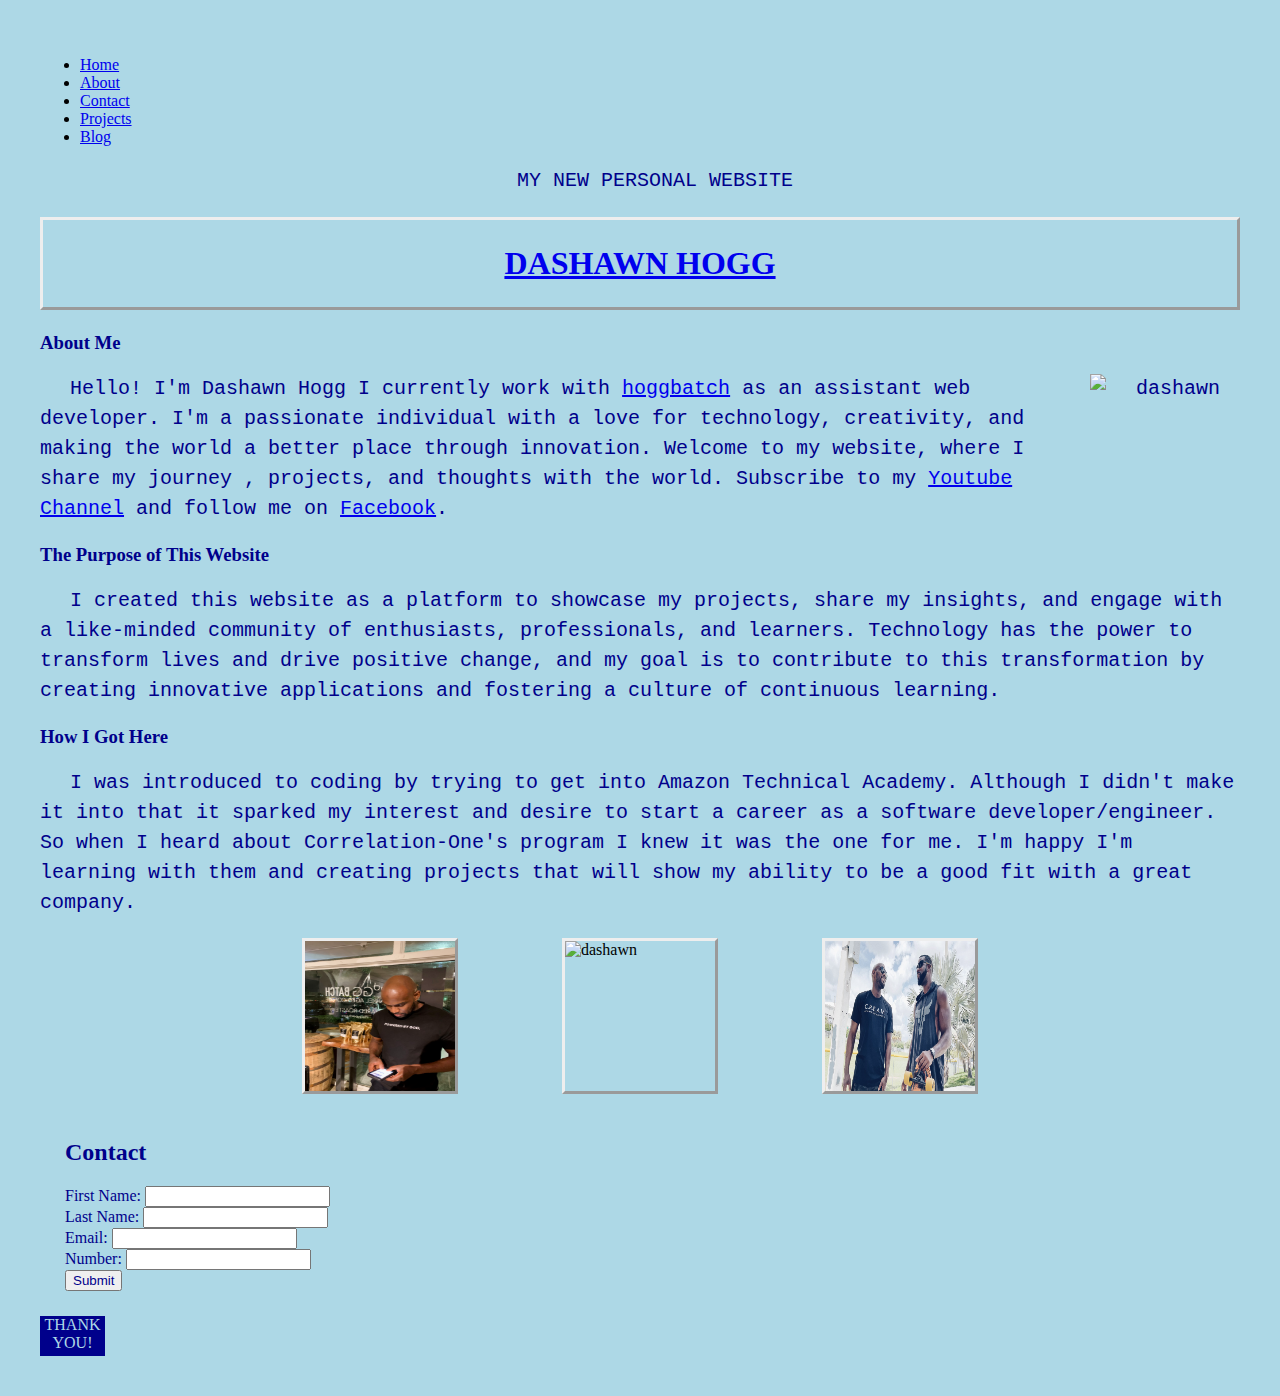
==== index.html @ 5b806e68 "initial commit" ====
<!DOCTYPE html>
<html>

<head>
    <meta name="Dashawn's Personal webpage" content="Learn about Dashawn's journey as a software develepor and talk coffee">
  <meta <meta name="viewport" content="width=device-width, initial-scale=1.0">
  <style>
    img {
      float: right;
    }
  </style>
  <title>My personal page</title>
  <link rel="stylesheet" href="css/style.css">
</head>

<body style="background-color:lightblue;">
    <ul>
        <li><a href="mywebsite.html">Home</a></li>
      <li><a href="about.html">About</a></li>
      <li><a href="contact.html">Contact</a></li>
      <li><a href="projects.html">Projects</a></li>
      <li><a href="blog.html">Blog</a></li>
    </ul>
  <header>
    <p style="text-align:center; color:darkblue;"> MY NEW PERSONAL WEBSITE </p>
    <h1 class="border"><a href="https://www.linkedin.com/in/dashawn-hogg" class="name">DASHAWN HOGG</a></h1>
  </header>
  <div>
    <main style="background-color:lightblue;">
      <h3>About Me</h3>
      <p><img src="IMG_2458.JPG" alt="dashawn" style="width:150px; 
  height:150px;"> Hello! I'm Dashawn Hogg I currently work with <a href="https://www.hoggbatch.com/" class="hover">hoggbatch</a> as an assistant web developer. I'm a passionate individual with a love for technology, creativity, and making the world a better place through innovation. Welcome to my website, where I share my journey , projects, and thoughts with the world. Subscribe to my <a href="https://youtube.com/@hoggbatchcoffee7848" class="hover">Youtube Channel</a> and follow me on <a href="https://www.facebook.com/dashawn.hogg.39?mibextid=LQQJ4d" class="hover">Facebook</a>.</p>
      <h3> The Purpose of This Website </h3>
      <p> I created this website as a platform to showcase my projects, share my insights, and engage with a like-minded community of enthusiasts, professionals, and learners. Technology has the power to transform lives and drive positive change, and my goal is to contribute to this transformation by creating innovative applications and fostering a culture of continuous learning. </p>
      <h3> How I Got Here </h3>
      <p> I was introduced to coding by trying to get into Amazon Technical Academy. Although I didn't make it into that it sparked my interest and desire to start a career as a software developer/engineer. So when I heard about Correlation-One's program I knew it was the one for me. I'm happy I'm learning with them and creating projects that will show my ability to be a good fit with a great company. </p>
    </main>
    <div class="grid-container">
      <div class="grid-item"><img src="IMG_2471.JPG" alt="dashawn" style="width:150px; 
  height:150px;"></div>
      <div class="grid-item"><img src="IMG_E2472.JPG" alt="dashawn" style="width:150px; 
  height:150px;"></div>
      <div class="grid-item"><img src="IMG_2497.JPG" alt="dashawn" style="width:150px; 
  height:150px;"></div>
    </div>
    <footer>
      <h2>Contact</h2>
      <label for="fname">First Name:</label>
      <input type="text" id="fname"> <br>
      <label for="lname">Last Name:</label>
      <input type="text" id="lname"><br>
      <label for="email">Email:</label>
      <input type="text" id="email"><br>
      <label for="number">Number:</label>
      <input type="tel" id="number"><br>
      <input type="submit" style="color: darkblue;">
    </footer>
  </div>
  <div class="animated-div">THANK YOU!</div>
</body>

</html>
---- css/style.css ----
h3 {
    color: darkblue;
  }
  
  body {
    padding: 2.5%;
  }
  
  p {
    color: darkblue;
    font-family: 'Courier New', Courier, monospace;
    text-indent: 30px;
  }
  
  footer {
    color: darkblue;
    text-align: left;
    padding: 25px;
  }
  
  .grid-container {
    display: grid;
    grid-template-columns: 20% 20% 20%;
    grid-column-gap: 20px;
    grid-row-gap: 20px;
    place-items: center;
    justify-content: center;
  }
  
  .border {
    text-align: center;
    color: darkblue;
    border-style: outset;
    padding: 25px;
  }
  
  .grid-item {
    border-style: outset;
  }
  
  .hover:hover {
    background: darkblue;
    color: lightblue;
    transition: all 0.5s ease-out;
  }
  
  .name:hover {
    background: darkblue;
    color: lightblue;
    transition: all 0.5s ease-out;
    animation: slide-transform 15s infinite;
  }
  
  @media (min-width: 600px) {
    p {
      font-size: 1rem;
    }
  }
  
  .animated-div {
    text-align: center;
    width: 65px;
    height: 40px;
    background-color: darkblue;
    COLOR: lightblue;
    animation: slide-transform 15s infinite;
  }
  
  @keyframes slide-transform {
    0% {
      transform: translateX(0);
    }
  
    50% {
      transform: translateX(80vw);
    }
  
    100% {
      transform: translateX(0);
    }
  }
  
    @media (min-width: 600px) {
      p {
        font-size: 1.25rem;
        line-height: 1.5;
      }
    }
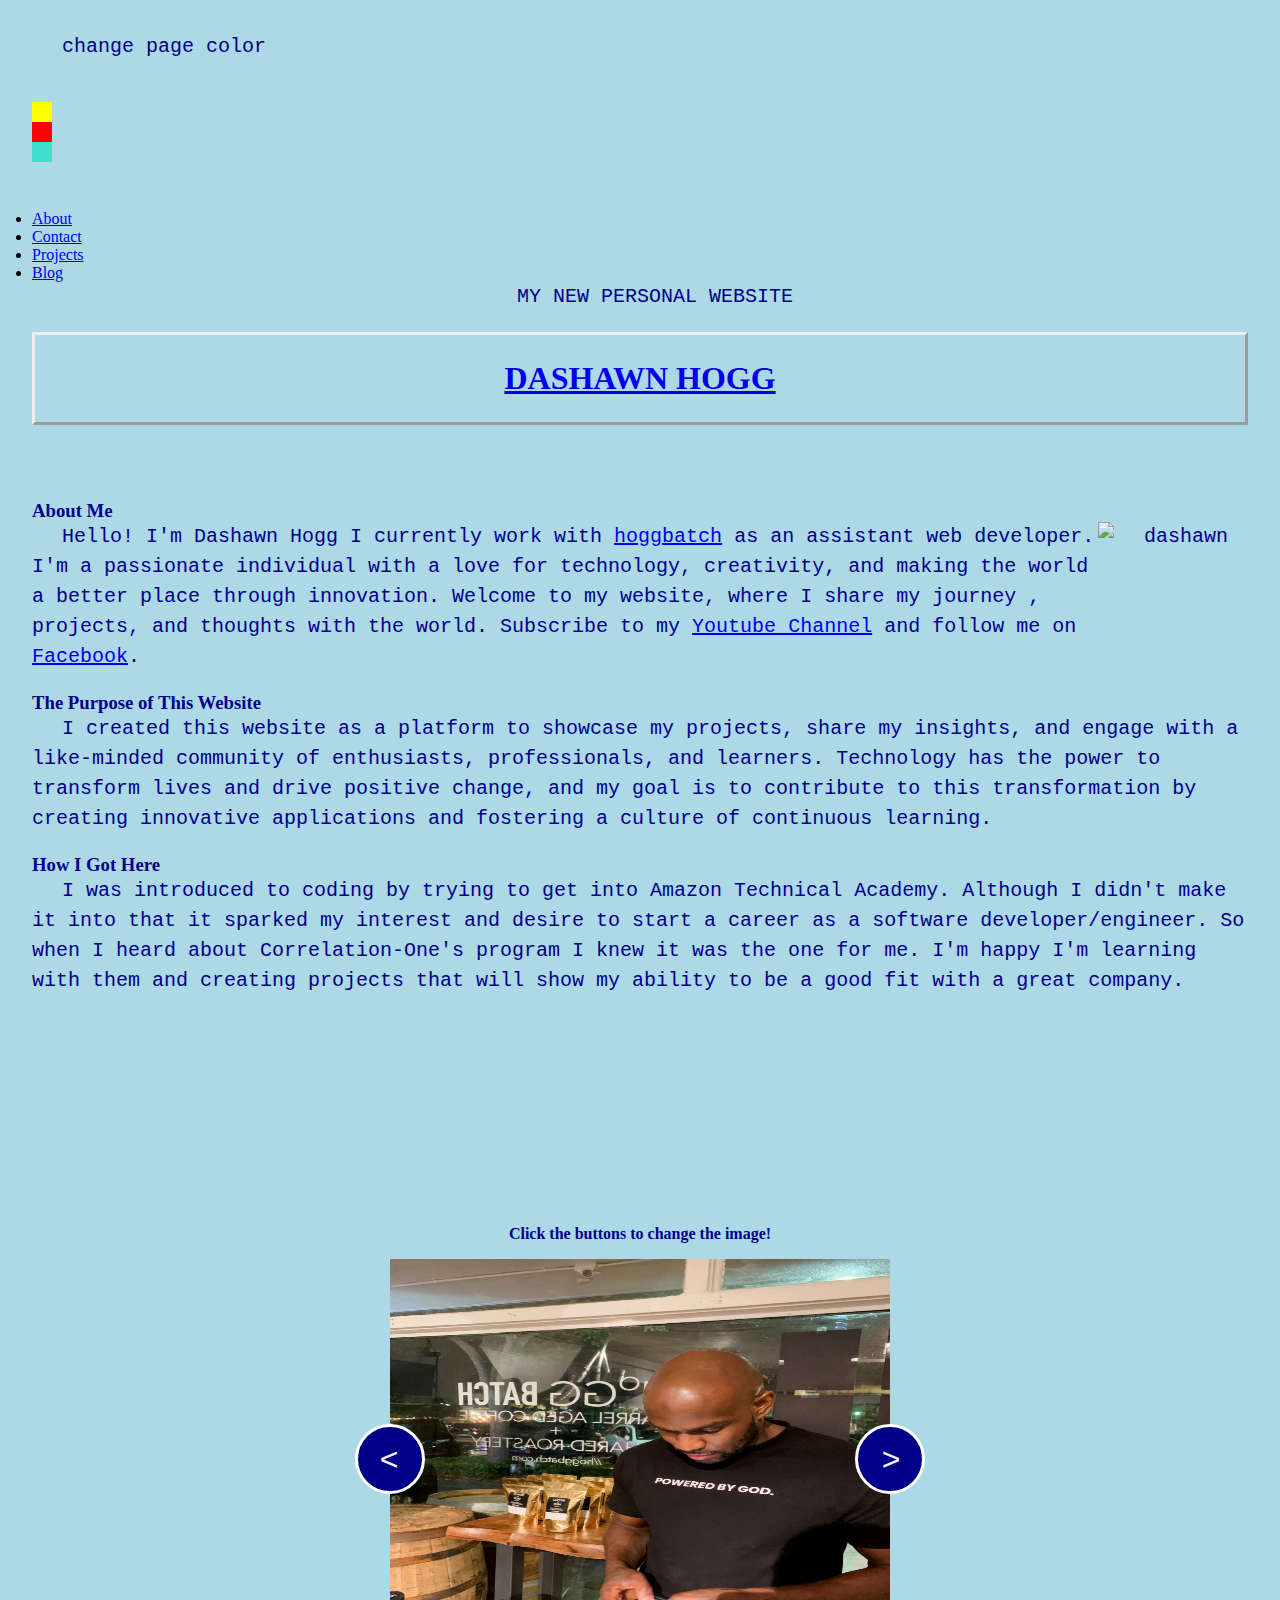
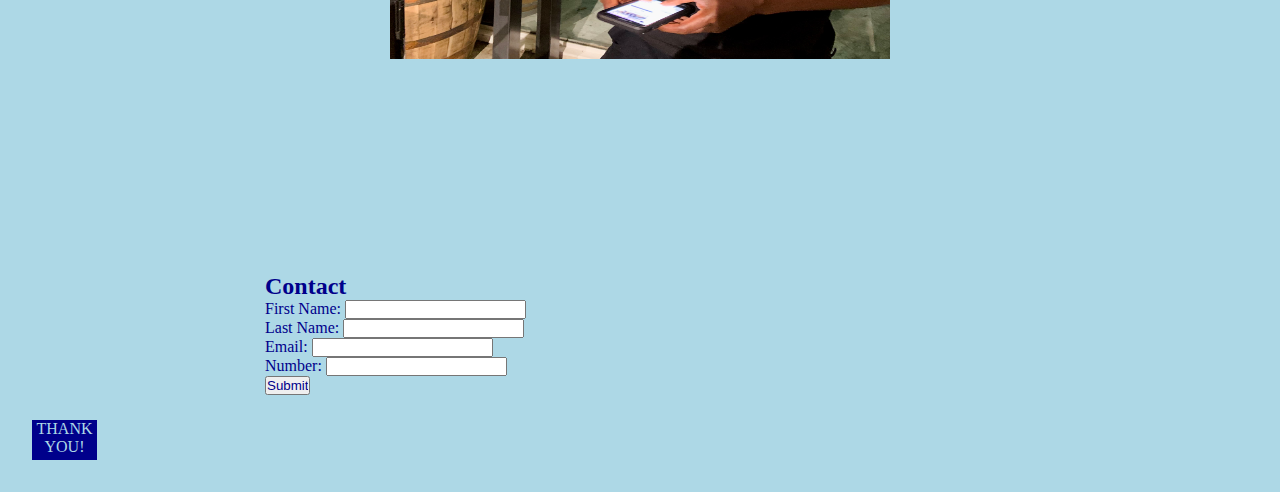
==== commit 4f5d4834: "project 10" ====
--- a/index.html
+++ b/index.html
@@ -3,46 +3,89 @@
 
 <head>
     <meta name="Dashawn's Personal webpage" content="Learn about Dashawn's journey as a software develepor and talk coffee">
-  <meta <meta name="viewport" content="width=device-width, initial-scale=1.0">
+  <meta name="viewport" content="width=device-width, initial-scale=1.0">
   <style>
     img {
       float: right;
     }
   </style>
   <title>My personal page</title>
-  <link rel="stylesheet" href="css/style.css">
+  <link rel="stylesheet" href="style.css">
 </head>
+<div>
+<body style="background-color:lightblue;"  id="changecolor" >
+  
+  <div>
+    <p >change page color</p>
+    <div id="lightblue" class="hoverlightblue" style="width: 20px; height: 20px; background-color: lightblue;"></div>
+    <div id="yellow" class="hoveryellow" style="width: 20px; height: 20px; background-color: yellow;"></div>
+    <div id="red" class="hoverred" style="width: 20px; height: 20px; background-color: red; "></div> 
+    <div id="turquoise" class="hoverturquoise" style="width: 20px; height: 20px; margin-bottom: 3rem; background-color: turquoise;"></div>  
+  </div>
+  </div>
 
-<body style="background-color:lightblue;">
-    <ul>
-        <li><a href="mywebsite.html">Home</a></li>
+ <div >
+   <ul>
       <li><a href="about.html">About</a></li>
       <li><a href="contact.html">Contact</a></li>
       <li><a href="projects.html">Projects</a></li>
       <li><a href="blog.html">Blog</a></li>
     </ul>
+
   <header>
-    <p style="text-align:center; color:darkblue;"> MY NEW PERSONAL WEBSITE </p>
-    <h1 class="border"><a href="https://www.linkedin.com/in/dashawn-hogg" class="name">DASHAWN HOGG</a></h1>
+    <p style="text-align:center;"> MY NEW PERSONAL WEBSITE </p>
+    <h1 class="border"><a href="https://www.linkedin.com/in/dashawn-hogg" >DASHAWN HOGG</a></h1>
   </header>
   <div>
-    <main style="background-color:lightblue;">
-      <h3>About Me</h3>
+    <main >
+      <h3 style="padding-top: 75px;">About Me</h3>
       <p><img src="IMG_2458.JPG" alt="dashawn" style="width:150px; 
   height:150px;"> Hello! I'm Dashawn Hogg I currently work with <a href="https://www.hoggbatch.com/" class="hover">hoggbatch</a> as an assistant web developer. I'm a passionate individual with a love for technology, creativity, and making the world a better place through innovation. Welcome to my website, where I share my journey , projects, and thoughts with the world. Subscribe to my <a href="https://youtube.com/@hoggbatchcoffee7848" class="hover">Youtube Channel</a> and follow me on <a href="https://www.facebook.com/dashawn.hogg.39?mibextid=LQQJ4d" class="hover">Facebook</a>.</p>
       <h3> The Purpose of This Website </h3>
       <p> I created this website as a platform to showcase my projects, share my insights, and engage with a like-minded community of enthusiasts, professionals, and learners. Technology has the power to transform lives and drive positive change, and my goal is to contribute to this transformation by creating innovative applications and fostering a culture of continuous learning. </p>
       <h3> How I Got Here </h3>
       <p> I was introduced to coding by trying to get into Amazon Technical Academy. Although I didn't make it into that it sparked my interest and desire to start a career as a software developer/engineer. So when I heard about Correlation-One's program I knew it was the one for me. I'm happy I'm learning with them and creating projects that will show my ability to be a good fit with a great company. </p>
-    </main>
-    <div class="grid-container">
-      <div class="grid-item"><img src="IMG_2471.JPG" alt="dashawn" style="width:150px; 
-  height:150px;"></div>
-      <div class="grid-item"><img src="IMG_E2472.JPG" alt="dashawn" style="width:150px; 
-  height:150px;"></div>
-      <div class="grid-item"><img src="IMG_2497.JPG" alt="dashawn" style="width:150px; 
-  height:150px;"></div>
+     </main>
+
+    
+  <!-- Image slider 1 -->
+
+  <div class="slidecontainer">
+<section class="item">
+  <div class="container2">
+    <div class="project-heading">
+      <h4 class="title">Click the buttons to change the image!</h4>
     </div>
+    <div id="slider">
+      <img src="IMG_2471.JPG" alt="Image 1">
+      <img src="IMG_2497.JPG" alt="Image 2">
+      <img src="IMG_E2472.JPG" alt="Image 3">
+      <img src="IMG_1632.jpg" alt="Image 4">
+      <img src="IMG_4640.jpg" alt="Image 5">
+      <img src="IMG_4974.jpg" alt="Image 6">
+      <button id="prev">&lt;</button>
+      <button id="next">&gt;</button>
+    </div>
+  </div>
+</section>
+
+<!-- image slider 2 -->
+
+<!-- <section class="item right">
+  <div class="container2">
+    <div class="project-heading">
+      <h4 class="title">Click the buttons to change the image!</h4>
+    </div>
+    <div id="slider">
+      <img src="IMG_1632.jpg" alt="Image 4">
+      <img src="IMG_4640.jpg" alt="Image 5">
+      <img src="IMG_4974.jpg" alt="Image 6">
+      <button id="prev">&lt;</button>
+      <button id="next">&gt;</button>
+    </div>
+  </div>
+</div>
+</section> -->
     <footer>
       <h2>Contact</h2>
       <label for="fname">First Name:</label>
@@ -57,6 +100,11 @@
     </footer>
   </div>
   <div class="animated-div">THANK YOU!</div>
+</div>
+
+</div>
+</div>
+  <script src="script.js"></script>
 </body>
 
 </html>--- a/style.css
+++ b/style.css
@@ -0,0 +1,189 @@
+@import url('https://fonts.googleapis.com/css2?family=Poppins:ital,wght@0,100;0,200;0,300;0,400;0,500;0,600;0,700;0,800;0,900;1,100;1,200;1,300;1,400;1,500;1,600;1,700;1,800;1,900&display=swap');
+
+
+
+h3 {
+  color: darkblue;
+}
+
+body {
+  padding: 2.5%;
+}
+
+p {
+  color: darkblue;
+  font-family: 'Courier New', Courier, monospace;
+  text-indent: 30px;
+  padding-bottom: 20px;
+}
+
+footer {
+  color: darkblue;
+  text-align: left;
+  padding: 25px;
+}
+
+
+/* orignial picture grid */
+
+/* .grid-container {
+  display: grid;
+  grid-template-columns: 20% 20% 20%;
+  grid-column-gap: 20px;
+  grid-row-gap: 20px;
+  place-items: center;
+  justify-content: center;
+} */
+
+.border {
+  text-align: center;
+  color: darkblue;
+  border-style: outset;
+  padding: 25px;
+}
+
+.grid-item {
+  border-style: outset;
+}
+
+.hover:hover {
+  background: darkblue;
+  color: lightblue;
+  transition: all 0.5s ease-out;
+}
+
+.name:hover {
+  background: darkblue;
+  color: lightblue;
+  transition: all 0.5s ease-out;
+  animation: slide-transform 15s infinite;
+}
+
+@media (min-width: 600px) {
+  p {
+    font-size: 1rem;
+  }
+}
+
+.animated-div {
+  text-align: center;
+  width: 65px;
+  height: 40px;
+  background-color: darkblue;
+  COLOR: lightblue;
+  animation: slide-transform 15s infinite;
+}
+
+@keyframes slide-transform {
+  0% {
+    transform: translateX(0);
+  }
+
+  50% {
+    transform: translateX(80vw);
+  }
+
+  100% {
+    transform: translateX(0);
+  }
+}
+
+  @media (min-width: 600px) {
+    p {
+      font-size: 1.25rem;
+      line-height: 1.5;
+    }
+  }
+
+  /* Image Slider */
+
+ 
+
+*, *::before, *::after {
+  box-sizing: border-box;
+  margin: 0;
+  padding: 0;
+}
+
+
+h4 {
+  text-align: center;
+  margin-top: 1.25rem;
+  color:darkblue;
+}
+
+
+.container2 {
+  display: grid;
+  width: 100%;
+  min-height: calc(100vh - 4.25rem);
+  place-content: center;
+  gap: 1rem;
+  text-align: center;
+}
+
+#slider {
+  position: relative;
+  width: 500px;
+  height: 400px;
+}
+
+#slider img {
+  position: absolute;
+  top: 0;
+  left: 0;
+  width: 100%;
+  height: 100%;
+  opacity: 0;
+  transition: all 1s ease-in-out;
+}
+
+#slider img.active {
+  opacity: 1;
+}
+
+button {
+  position: absolute;
+  top: 50%;
+  transform: translateY(-50%);
+  border: 3px solid #fff;
+  border-radius: 50%;
+  width: 70px;
+  height: 70px;
+  background-color: darkblue;
+  color: #f1f1f1;
+  font-size: 32px;
+  font-stretch: condensed;
+  cursor: pointer;
+  transition: all 200ms ease-in-out;
+}
+
+button:hover {
+  background-color: blue;
+}
+
+button#prev {
+  left: -35px;
+  padding: 7px 17px 7px 15px;
+}
+
+button#next {
+  right: -35px;
+  padding: 7px 15px 7px 17px;
+}
+
+/* fade and slide scroll */
+
+
+.slidecontainer {
+  max-width: 800px;
+  margin: 0 auto;
+}
+
+.item {
+  display: flex;
+  flex-direction: column;
+  align-items: center;
+  justify-content: center;
+  min-height: 75vh;
+}
